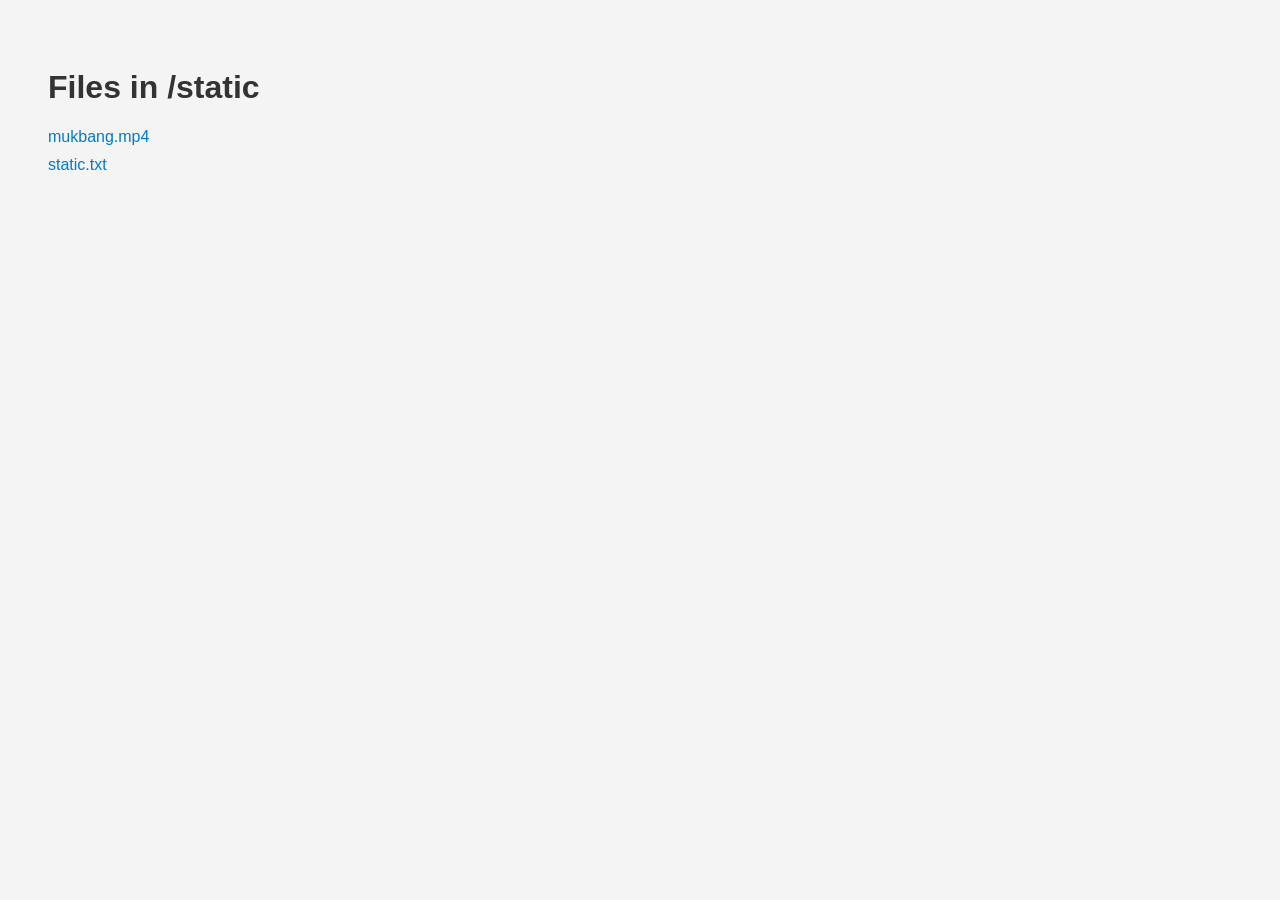
==== static/index.html @ b7a4bc3c "Update index.html" ====
<!DOCTYPE html>
<html lang="en">
<head>
  <meta charset="UTF-8">
  <title>Static Files</title>
  <style>
    body {
      font-family: 'Segoe UI', sans-serif;
      background-color: #f4f4f4;
      padding: 40px;
    }
    h1 {
      color: #333;
    }
    ul {
      list-style-type: none;
      padding-left: 0;
    }
    li {
      margin: 10px 0;
    }
    a {
      text-decoration: none;
      color: #007acc;
    }
    a:hover {
      text-decoration: underline;
    }
  </style>
</head>
<body>
  <h1>Files in /static</h1>
  <ul>
    <li><a href="mukbang.mp4">mukbang.mp4</a></li>
    <li><a href="static.txt">static.txt</a></li>
<!--     <li><a href="mukbang.mp4">mukbang.mp4</a></li> -->
<!--     <li><a href="mukbang.mp4">mukbang.mp4</a></li> -->
    <!-- Add more links here as you upload files -->
  </ul>
</body>
</html>
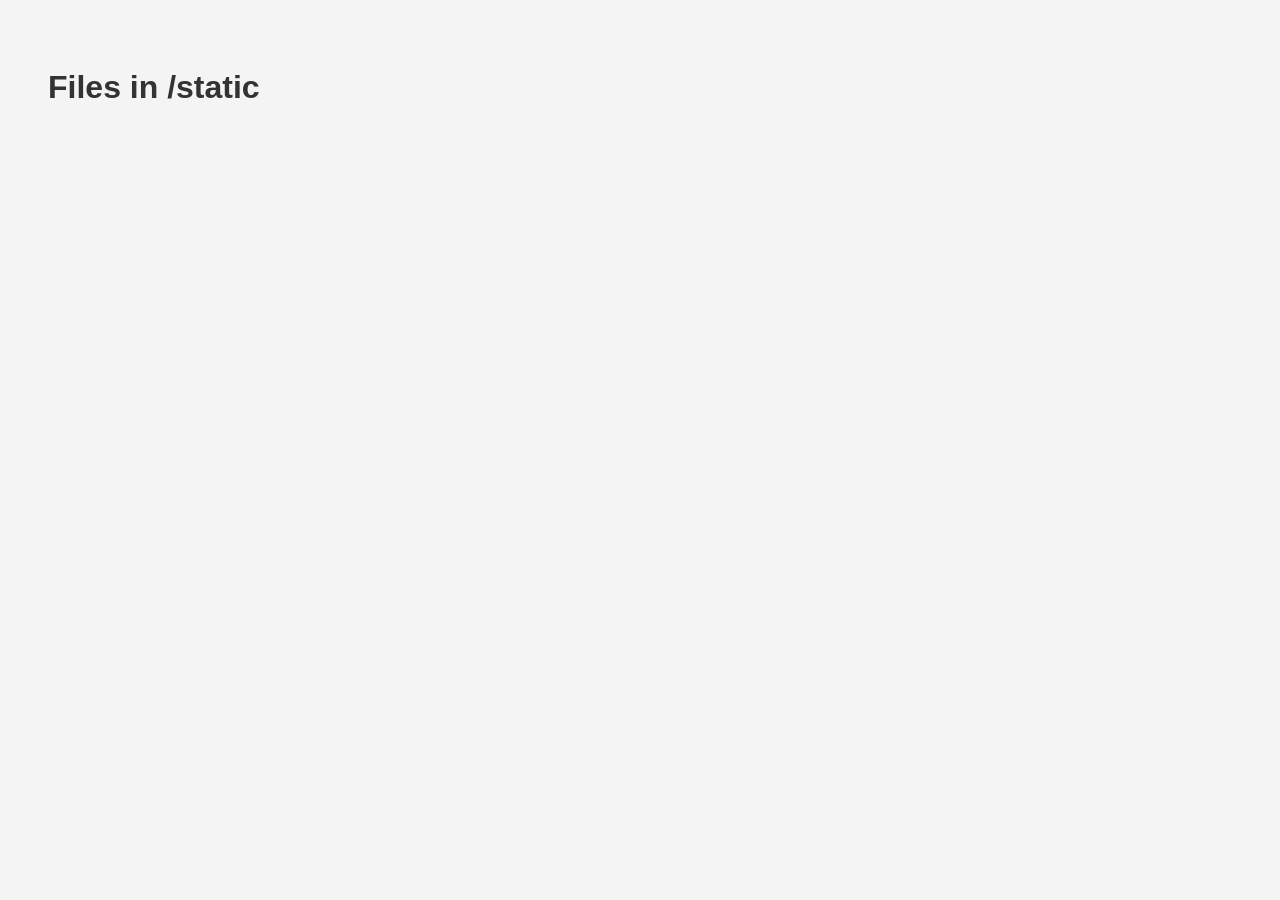
==== commit 4fead7c4: "Update index.html" ====
--- a/static/index.html
+++ b/static/index.html
@@ -2,7 +2,8 @@
 <html lang="en">
 <head>
   <meta charset="UTF-8">
-  <title>Static Files</title>
+  <meta name="viewport" content="width=device-width, initial-scale=1.0">
+  <title>Files in /static</title>
   <style>
     body {
       font-family: 'Segoe UI', sans-serif;
@@ -30,12 +31,26 @@
 </head>
 <body>
   <h1>Files in /static</h1>
-  <ul>
-    <li><a href="mukbang.mp4">mukbang.mp4</a></li>
-    <li><a href="static.txt">static.txt</a></li>
-<!--     <li><a href="mukbang.mp4">mukbang.mp4</a></li> -->
-<!--     <li><a href="mukbang.mp4">mukbang.mp4</a></li> -->
-    <!-- Add more links here as you upload files -->
-  </ul>
+  <ul id="file-list"></ul>
+
+  <script>
+    // Fetch the files list from the JSON
+    fetch('static/files.json')  // Assuming your JSON file is stored at /static/files.json
+      .then(response => response.json())
+      .then(data => {
+        const fileList = document.getElementById('file-list');
+        data.files.forEach(file => {
+          const listItem = document.createElement('li');
+          const fileLink = document.createElement('a');
+          fileLink.href = `static/${file}`;
+          fileLink.textContent = file;
+          listItem.appendChild(fileLink);
+          fileList.appendChild(listItem);
+        });
+      })
+      .catch(error => {
+        console.error('Error loading the files:', error);
+      });
+  </script>
 </body>
 </html>
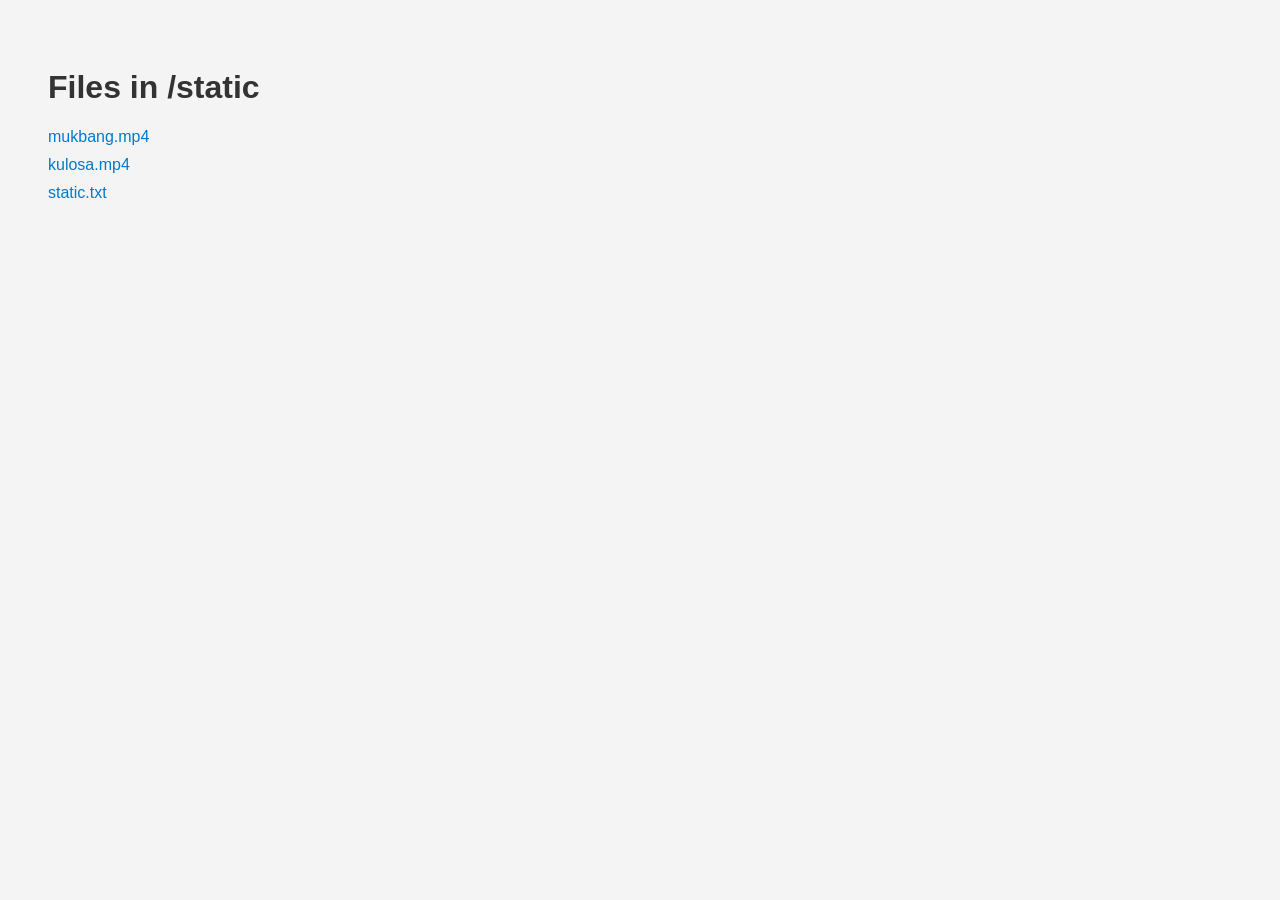
==== commit 672776cc: "yes sir" ====
--- a/static/index.html
+++ b/static/index.html
@@ -2,8 +2,7 @@
 <html lang="en">
 <head>
   <meta charset="UTF-8">
-  <meta name="viewport" content="width=device-width, initial-scale=1.0">
-  <title>Files in /static</title>
+  <title>Static Files</title>
   <style>
     body {
       font-family: 'Segoe UI', sans-serif;
@@ -31,26 +30,11 @@
 </head>
 <body>
   <h1>Files in /static</h1>
-  <ul id="file-list"></ul>
-
-  <script>
-    // Fetch the files list from the JSON
-    fetch('static/files.json')  // Assuming your JSON file is stored at /static/files.json
-      .then(response => response.json())
-      .then(data => {
-        const fileList = document.getElementById('file-list');
-        data.files.forEach(file => {
-          const listItem = document.createElement('li');
-          const fileLink = document.createElement('a');
-          fileLink.href = `static/${file}`;
-          fileLink.textContent = file;
-          listItem.appendChild(fileLink);
-          fileList.appendChild(listItem);
-        });
-      })
-      .catch(error => {
-        console.error('Error loading the files:', error);
-      });
-  </script>
+  <ul>
+    <li><a href="mukbang.mp4">mukbang.mp4</a></li>
+    <li><a href="kulosa.mp4">kulosa.mp4</a></li>
+    <li><a href="static.txt">static.txt</a></li>
+    <!-- Add more links here as you upload files -->
+  </ul>
 </body>
 </html>
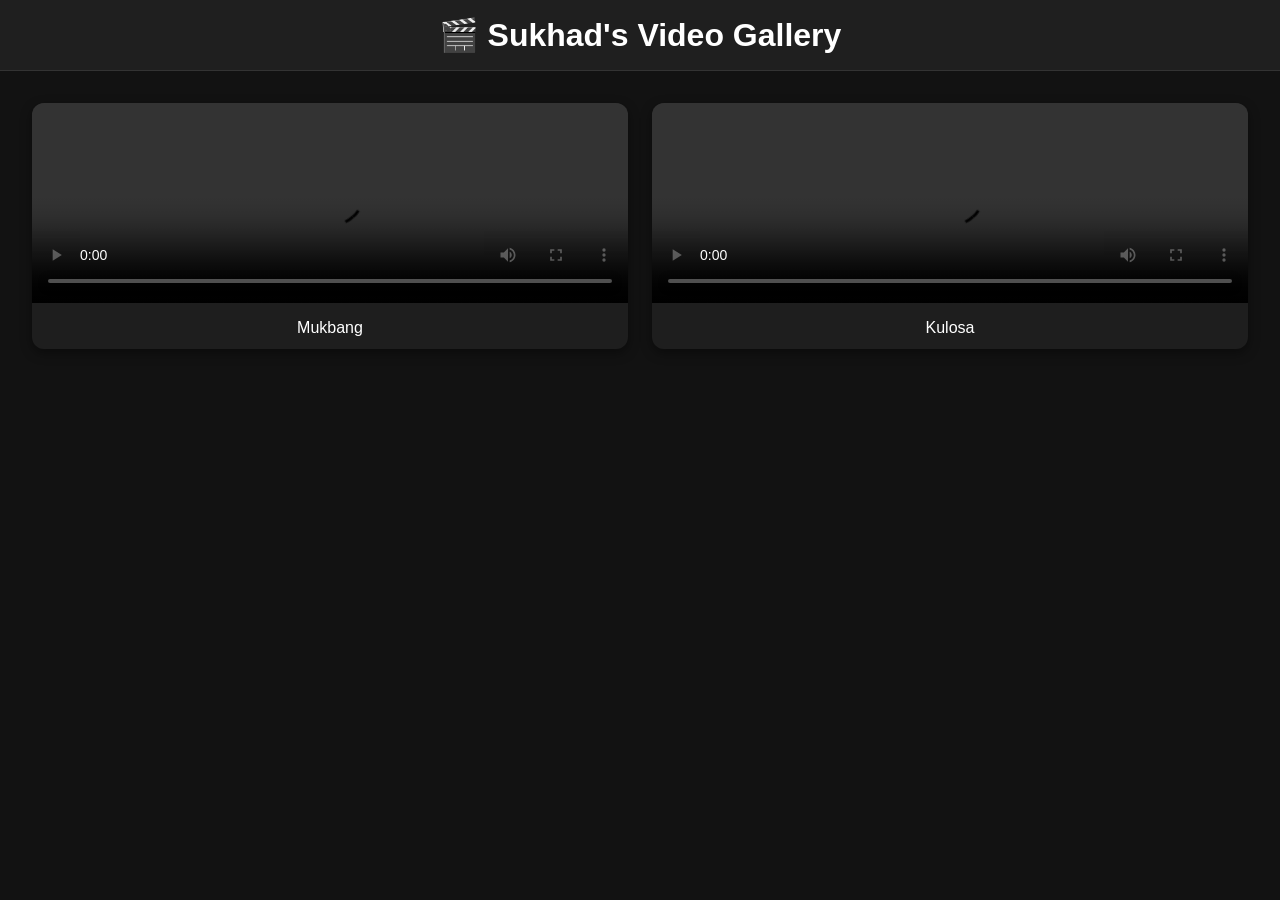
==== commit 7372f246: "Update index.html" ====
--- a/static/index.html
+++ b/static/index.html
@@ -1,40 +1,64 @@
 <!DOCTYPE html>
 <html lang="en">
 <head>
-  <meta charset="UTF-8">
-  <title>Static Files</title>
+  <meta charset="UTF-8" />
+  <meta name="viewport" content="width=device-width, initial-scale=1.0" />
+  <title>Video Gallery</title>
   <style>
     body {
+      margin: 0;
+      background-color: #121212;
+      color: #fff;
       font-family: 'Segoe UI', sans-serif;
-      background-color: #f4f4f4;
-      padding: 40px;
     }
-    h1 {
-      color: #333;
+    header {
+      padding: 1rem 2rem;
+      font-size: 2rem;
+      font-weight: bold;
+      background: #1f1f1f;
+      border-bottom: 1px solid #333;
+      text-align: center;
     }
-    ul {
-      list-style-type: none;
-      padding-left: 0;
+    .video-grid {
+      display: grid;
+      grid-template-columns: repeat(auto-fit, minmax(300px, 1fr));
+      gap: 1.5rem;
+      padding: 2rem;
     }
-    li {
-      margin: 10px 0;
+    .video-card {
+      background: #1e1e1e;
+      border-radius: 12px;
+      overflow: hidden;
+      box-shadow: 0 4px 12px rgba(0, 0, 0, 0.4);
+      transition: transform 0.3s;
     }
-    a {
-      text-decoration: none;
-      color: #007acc;
+    .video-card:hover {
+      transform: scale(1.03);
     }
-    a:hover {
-      text-decoration: underline;
+    video {
+      width: 100%;
+      height: 200px;
+      object-fit: cover;
+    }
+    .video-title {
+      padding: 0.75rem 1rem;
+      font-size: 1rem;
+      text-align: center;
     }
   </style>
 </head>
 <body>
-  <h1>Files in /static</h1>
-  <ul>
-    <li><a href="mukbang.mp4">mukbang.mp4</a></li>
-    <li><a href="kulosa.mp4">kulosa.mp4</a></li>
-    <li><a href="static.txt">static.txt</a></li>
-    <!-- Add more links here as you upload files -->
-  </ul>
+  <header>🎬 Sukhad's Video Gallery</header>
+  <div class="video-grid">
+    <div class="video-card">
+      <video controls src="mukbang.mp4"></video>
+      <div class="video-title">Mukbang</div>
+    </div>
+    <div class="video-card">
+      <video controls src="kulosa.mp4"></video>
+      <div class="video-title">Kulosa</div>
+    </div>
+    <!-- Add more videos here following the same structure -->
+  </div>
 </body>
 </html>
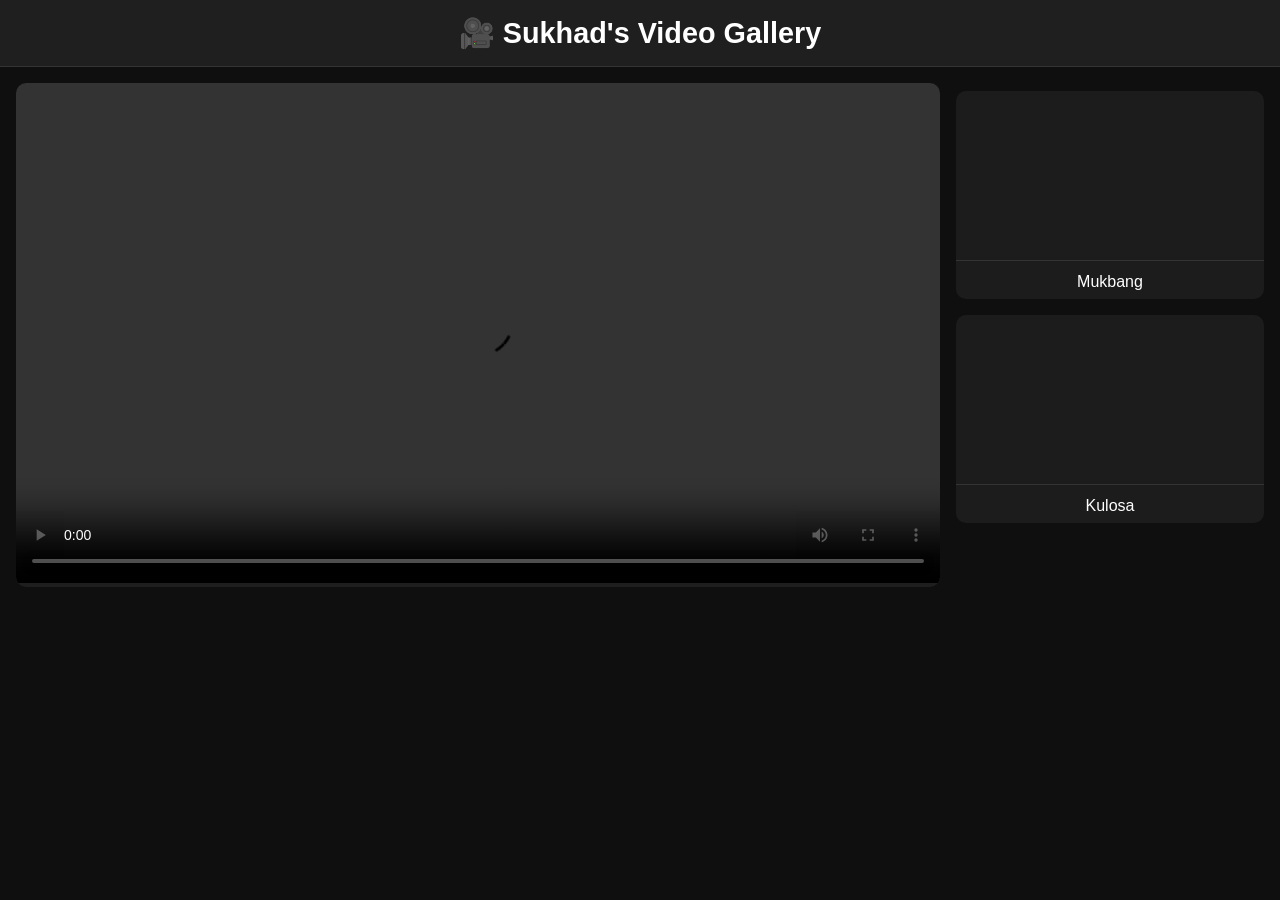
==== commit 3a38c01d: "Update index.html" ====
--- a/static/index.html
+++ b/static/index.html
@@ -3,62 +3,119 @@
 <head>
   <meta charset="UTF-8" />
   <meta name="viewport" content="width=device-width, initial-scale=1.0" />
-  <title>Video Gallery</title>
+  <title>Sukhad's Video Player</title>
   <style>
+    * {
+      box-sizing: border-box;
+    }
     body {
       margin: 0;
-      background-color: #121212;
+      background-color: #0f0f0f;
       color: #fff;
       font-family: 'Segoe UI', sans-serif;
     }
     header {
+      background-color: #1f1f1f;
       padding: 1rem 2rem;
-      font-size: 2rem;
+      font-size: 1.8rem;
       font-weight: bold;
-      background: #1f1f1f;
+      text-align: center;
       border-bottom: 1px solid #333;
+    }
+    .container {
+      display: flex;
+      flex-direction: column;
+      padding: 1rem;
+    }
+    .main-video {
+      width: 100%;
+      background: #1e1e1e;
+      border-radius: 10px;
+      overflow: hidden;
+      margin-bottom: 1rem;
+    }
+    .main-video video {
+      width: 100%;
+      height: 500px;
+      object-fit: contain;
+      background-color: black;
+    }
+    .video-list {
+      display: flex;
+      flex-direction: row;
+      gap: 1rem;
+      overflow-x: auto;
+      padding: 0.5rem 0;
+    }
+    .video-item {
+      flex: 0 0 300px;
+      background: #1c1c1c;
+      border-radius: 10px;
+      cursor: pointer;
+      transition: transform 0.3s;
+    }
+    .video-item:hover {
+      transform: scale(1.05);
+    }
+    .video-item video {
+      width: 100%;
+      height: 170px;
+      object-fit: cover;
+      border-bottom: 1px solid #333;
+    }
+    .video-title {
+      padding: 0.5rem;
+      font-size: 1rem;
       text-align: center;
     }
-    .video-grid {
-      display: grid;
-      grid-template-columns: repeat(auto-fit, minmax(300px, 1fr));
-      gap: 1.5rem;
-      padding: 2rem;
-    }
-    .video-card {
-      background: #1e1e1e;
-      border-radius: 12px;
-      overflow: hidden;
-      box-shadow: 0 4px 12px rgba(0, 0, 0, 0.4);
-      transition: transform 0.3s;
-    }
-    .video-card:hover {
-      transform: scale(1.03);
-    }
-    video {
-      width: 100%;
-      height: 200px;
-      object-fit: cover;
-    }
-    .video-title {
-      padding: 0.75rem 1rem;
-      font-size: 1rem;
-      text-align: center;
+
+    /* Responsive */
+    @media (min-width: 768px) {
+      .container {
+        flex-direction: row;
+      }
+      .main-video {
+        flex: 3;
+        margin-bottom: 0;
+        margin-right: 1rem;
+      }
+      .video-list {
+        flex: 1;
+        flex-direction: column;
+        overflow-y: auto;
+        max-height: 500px;
+      }
+      .video-item {
+        flex: none;
+      }
     }
   </style>
 </head>
 <body>
-  <header>🎬 Sukhad's Video Gallery</header>
-  <div class="video-grid">
-    <div class="video-card">
-      <video controls src="mukbang.mp4"></video>
-      <div class="video-title">Mukbang</div>
+  <header>🎥 Sukhad's Video Gallery</header>
+  <div class="container">
+    <div class="main-video" id="mainVideoContainer">
+      <video id="mainVideo" src="mukbang.mp4" controls autoplay></video>
     </div>
-    <div class="video-card">
-      <video controls src="kulosa.mp4"></video>
-      <div class="video-title">Kulosa</div>
+    <div class="video-list">
+      <div class="video-item" onclick="playVideo('mukbang.mp4', 'Mukbang')">
+        <video src="mukbang.mp4" muted></video>
+        <div class="video-title">Mukbang</div>
+      </div>
+      <div class="video-item" onclick="playVideo('kulosa.mp4', 'Kulosa')">
+        <video src="kulosa.mp4" muted></video>
+        <div class="video-title">Kulosa</div>
+      </div>
+      <!-- Add more videos here -->
     </div>
-    <!-- Add more videos here following the same structure -->
   </div>
+
+  <script>
+    function playVideo(src, title) {
+      const video = document.getElementById('mainVideo');
+      video.src = src;
+      video.play();
+    }
+  </script>
 </body>
 </html>
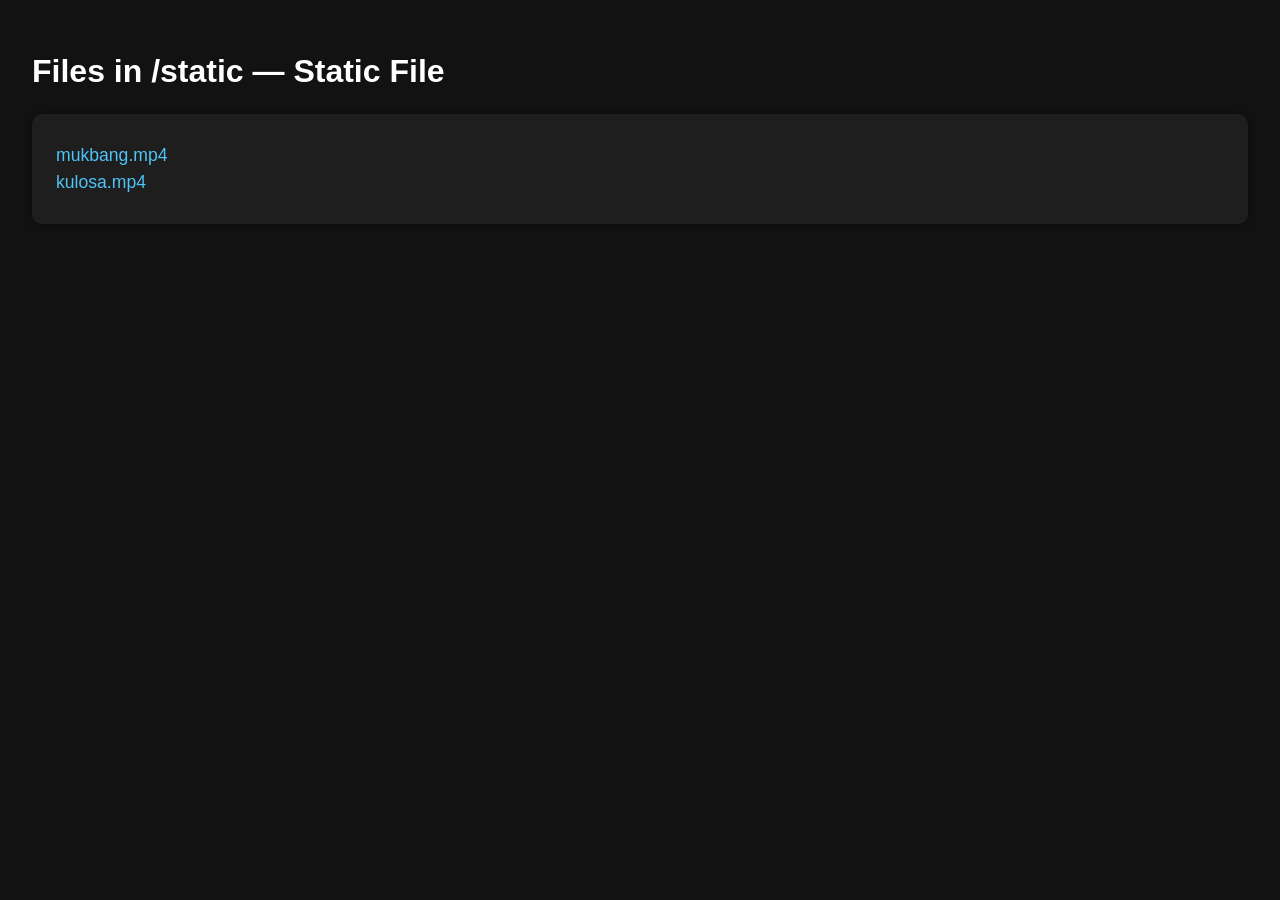
==== commit 14d1e3bc: "Update index.html" ====
--- a/static/index.html
+++ b/static/index.html
@@ -1,121 +1,52 @@
 <!DOCTYPE html>
 <html lang="en">
 <head>
-  <meta charset="UTF-8" />
-  <meta name="viewport" content="width=device-width, initial-scale=1.0" />
-  <title>Sukhad's Video Player</title>
+  <meta charset="UTF-8">
+  <meta name="viewport" content="width=device-width, initial-scale=1">
+  <title>Static File</title>
   <style>
-    * {
-      box-sizing: border-box;
-    }
     body {
+      background-color: #121212;
+      color: #ffffff;
+      font-family: 'Segoe UI', sans-serif;
+      padding: 2rem;
       margin: 0;
-      background-color: #0f0f0f;
-      color: #fff;
-      font-family: 'Segoe UI', sans-serif;
-    }
-    header {
-      background-color: #1f1f1f;
-      padding: 1rem 2rem;
-      font-size: 1.8rem;
-      font-weight: bold;
-      text-align: center;
-      border-bottom: 1px solid #333;
-    }
-    .container {
-      display: flex;
-      flex-direction: column;
-      padding: 1rem;
-    }
-    .main-video {
-      width: 100%;
-      background: #1e1e1e;
-      border-radius: 10px;
-      overflow: hidden;
-      margin-bottom: 1rem;
-    }
-    .main-video video {
-      width: 100%;
-      height: 500px;
-      object-fit: contain;
-      background-color: black;
-    }
-    .video-list {
-      display: flex;
-      flex-direction: row;
-      gap: 1rem;
-      overflow-x: auto;
-      padding: 0.5rem 0;
-    }
-    .video-item {
-      flex: 0 0 300px;
-      background: #1c1c1c;
-      border-radius: 10px;
-      cursor: pointer;
-      transition: transform 0.3s;
-    }
-    .video-item:hover {
-      transform: scale(1.05);
-    }
-    .video-item video {
-      width: 100%;
-      height: 170px;
-      object-fit: cover;
-      border-bottom: 1px solid #333;
-    }
-    .video-title {
-      padding: 0.5rem;
-      font-size: 1rem;
-      text-align: center;
     }
 
-    /* Responsive */
-    @media (min-width: 768px) {
-      .container {
-        flex-direction: row;
-      }
-      .main-video {
-        flex: 3;
-        margin-bottom: 0;
-        margin-right: 1rem;
-      }
-      .video-list {
-        flex: 1;
-        flex-direction: column;
-        overflow-y: auto;
-        max-height: 500px;
-      }
-      .video-item {
-        flex: none;
-      }
+    h1 {
+      font-size: 2rem;
+      font-weight: 700;
+      color: #fff;
+    }
+
+    a {
+      display: block;
+      font-size: 1.1rem;
+      color: #4fc3f7;
+      margin: 0.4rem 0;
+      text-decoration: none;
+      transition: color 0.3s ease;
+    }
+
+    a:hover {
+      color: #81d4fa;
+    }
+
+    .file-container {
+      margin-top: 1.5rem;
+      background-color: #1e1e1e;
+      padding: 1.5rem;
+      border-radius: 10px;
+      box-shadow: 0 0 10px rgba(0,0,0,0.4);
     }
   </style>
 </head>
 <body>
-  <header>🎥 Sukhad's Video Gallery</header>
-  <div class="container">
-    <div class="main-video" id="mainVideoContainer">
-      <video id="mainVideo" src="mukbang.mp4" controls autoplay></video>
-    </div>
-    <div class="video-list">
-      <div class="video-item" onclick="playVideo('mukbang.mp4', 'Mukbang')">
-        <video src="mukbang.mp4" muted></video>
-        <div class="video-title">Mukbang</div>
-      </div>
-      <div class="video-item" onclick="playVideo('kulosa.mp4', 'Kulosa')">
-        <video src="kulosa.mp4" muted></video>
-        <div class="video-title">Kulosa</div>
-      </div>
-      <!-- Add more videos here -->
-    </div>
+  <h1>Files in <strong>/static</strong> — Static File</h1>
+  <div class="file-container">
+    <a href="mukbang.mp4">mukbang.mp4</a>
+    <a href="kulosa.mp4">kulosa.mp4</a>
+    <!-- Add more video links here -->
   </div>
-
-  <script>
-    function playVideo(src, title) {
-      const video = document.getElementById('mainVideo');
-      video.src = src;
-      video.play();
-    }
-  </script>
 </body>
 </html>
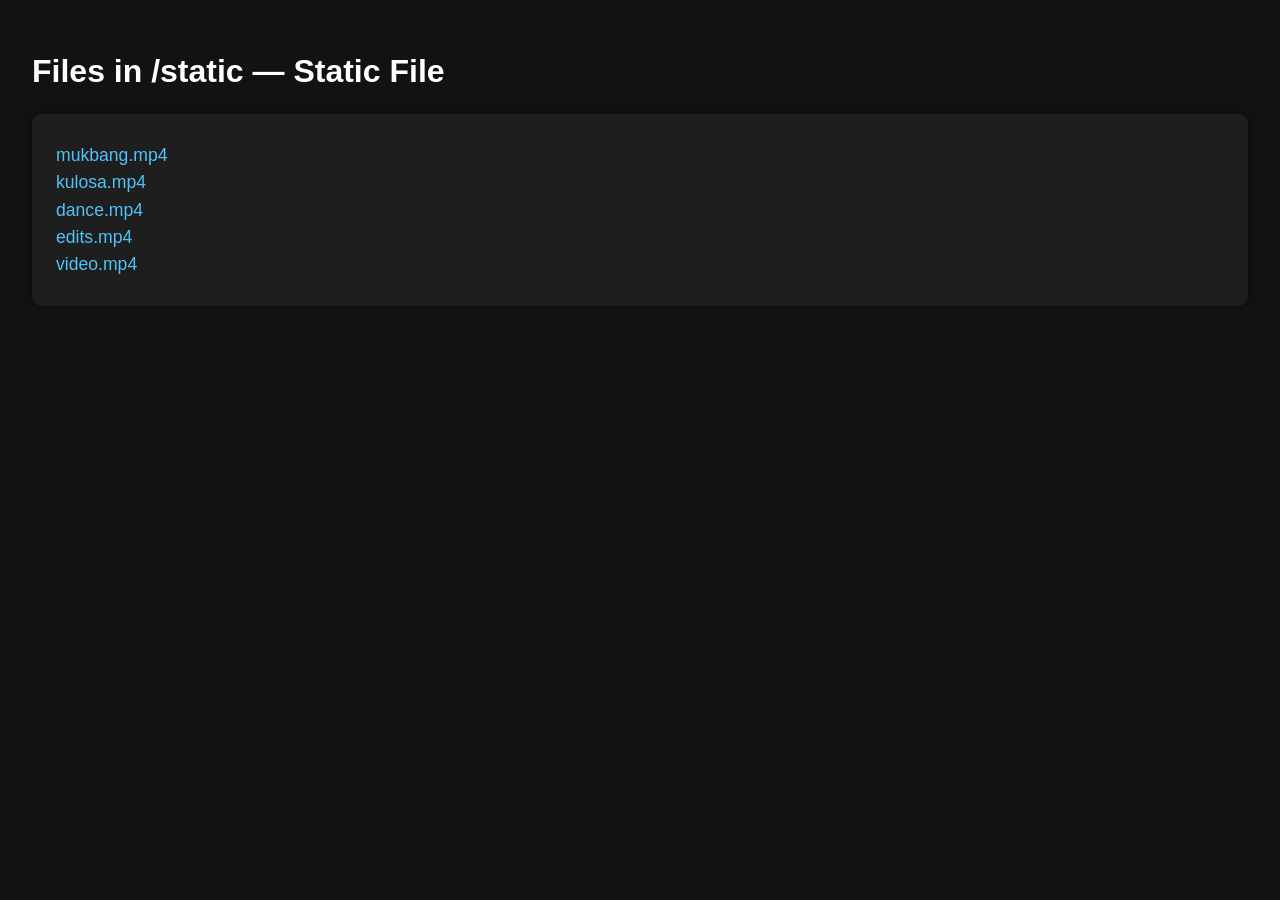
==== commit 416edcc3: "Update index.html" ====
--- a/static/index.html
+++ b/static/index.html
@@ -46,6 +46,9 @@
   <div class="file-container">
     <a href="mukbang.mp4">mukbang.mp4</a>
     <a href="kulosa.mp4">kulosa.mp4</a>
+    <a href="dance.mp4">dance.mp4</a>
+    <a href="edits.mp4">edits.mp4</a>
+    <a href="video.mp4">video.mp4</a>
     <!-- Add more video links here -->
   </div>
 </body>
